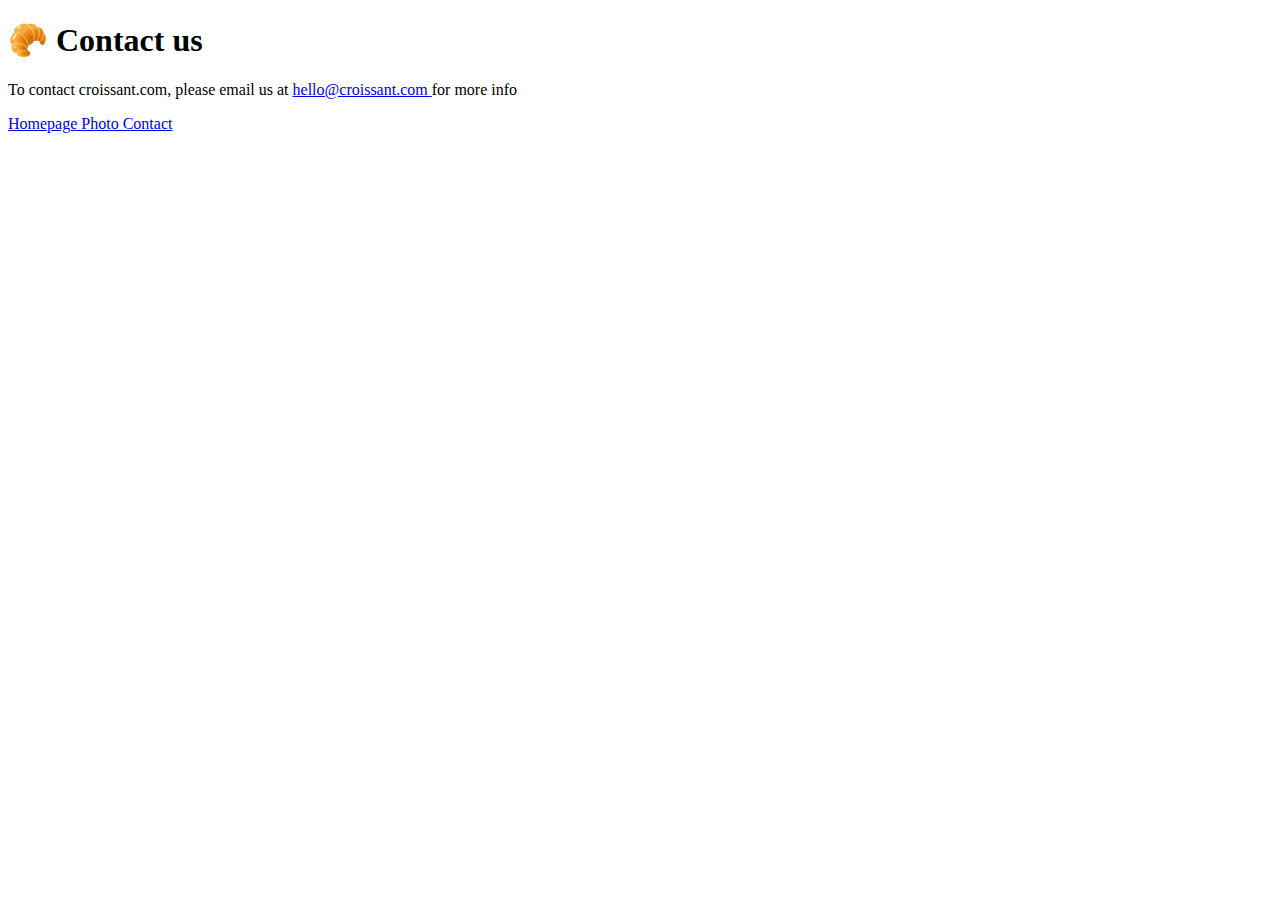
==== contact.html @ 1ec0271d "Set the page structure" ====
<!DOCTYPE html>
<html lang="en">
<head>
    <meta charset="UTF-8">
    <meta name="viewport" content="width=device-width, initial-scale=1.0">
    <title>Multiple Page Hosting</title>
</head>
<body>
   <h1>🥐 Contact us
</h1> 
<p>To contact croissant.com, please email us at <a href="mailto:2by.winnie@gmail.com"> hello@croissant.com </a> for more info

</p>
   <a href="/"> Homepage </a>
   <a href="/photo.html"> Photo </a>        
   <a href="/contact.html"> Contact </a>  
</body>
</html>
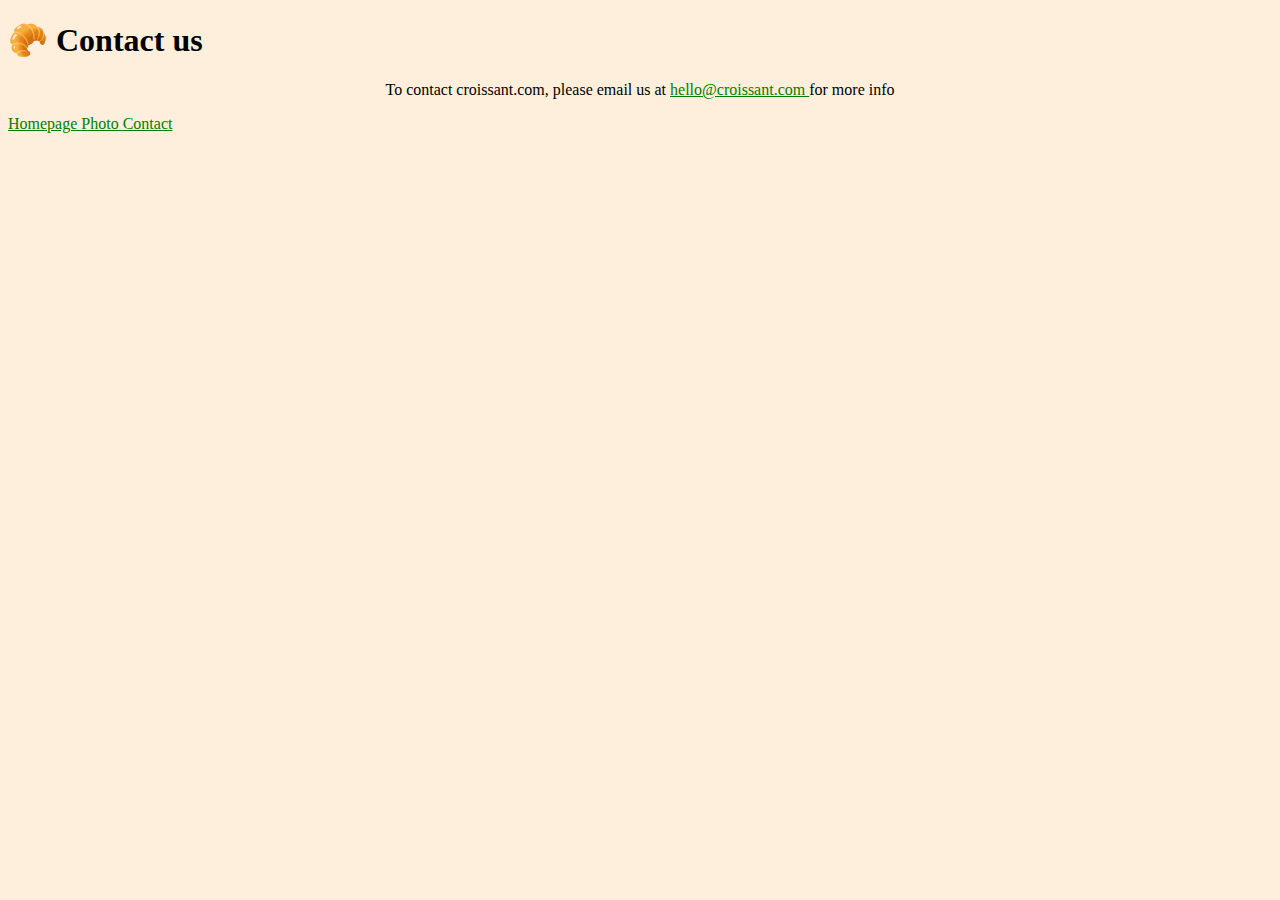
==== commit e8dab968: "Added css to the pages" ====
--- a/contact.html
+++ b/contact.html
@@ -4,15 +4,22 @@
     <meta charset="UTF-8">
     <meta name="viewport" content="width=device-width, initial-scale=1.0">
     <title>Multiple Page Hosting</title>
+    <link rel="stylesheet" href="https://cdn.jsdelivr.net/npm/bootstrap@4.1.3/dist/css/bootstrap.min.css" integrity="sha384-MCw98/SFnGE8fJT3GXwEOngsV7Zt27NXFoaoApmYm81iuXoPkFOJwJ8ERdknLPMO" crossorigin="anonymous">
+    <link rel="stylesheet" href="/css/style.css" >
+
+    <script src="https://cdn.jsdelivr.net/npm/bootstrap@4.1.3/dist/js/bootstrap.min.js" integrity="sha384-ChfqqxuZUCnJSK3+MXmPNIyE6ZbWh2IMqE241rYiqJxyMiZ6OW/JmZQ5stwEULTy" crossorigin="anonymous"></script>
 </head>
 <body>
-   <h1>🥐 Contact us
+   <h1 class="d-flex justify-content-center my-3">🥐 Contact us
 </h1> 
 <p>To contact croissant.com, please email us at <a href="mailto:2by.winnie@gmail.com"> hello@croissant.com </a> for more info
 
 </p>
+<div class="d-flex justify-content-center">
+
    <a href="/"> Homepage </a>
-   <a href="/photo.html"> Photo </a>        
+   <a href="/photo.html" class="mx-5"> Photo </a>        
    <a href="/contact.html"> Contact </a>  
+   </div>
 </body>
 </html>--- a/css/style.css
+++ b/css/style.css
@@ -0,0 +1,13 @@
+body {
+    background-color: rgb(253, 239, 220);
+}
+
+p{
+    text-align: center;
+}
+
+a{
+    color:green;
+    text-decoration: underline;
+}
+
